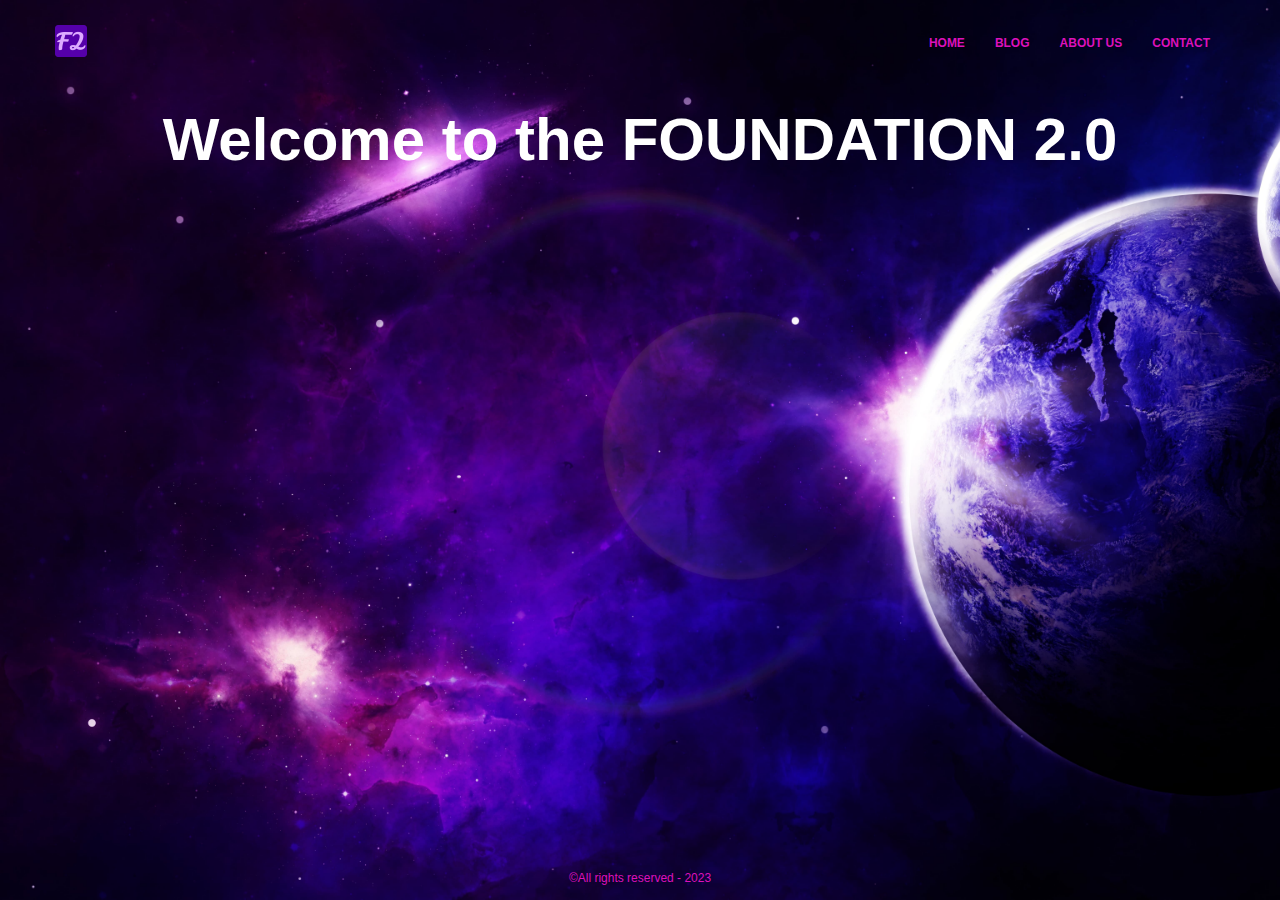
==== index.html @ d198580a "change favicon" ====
<!DOCTYPE html>
<html lang="en">
  <head>
    <meta charset="UTF-8" />
    <meta http-equiv="X-UA-Compatible" content="IE=edge" />
    <meta name="viewport" content="width=device-width, initial-scale=1.0" />

    <link rel="stylesheet" href="css/style.css" />
    <link
      rel="apple-touch-icon"
      sizes="180x180"
      href="/img/favicon//apple-touch-icon.png"
    />
    <link
      rel="icon"
      type="image/png"
      sizes="32x32"
      href="/img/favicon//favicon-32x32.png"
    />
    <link
      rel="icon"
      type="image/png"
      sizes="16x16"
      href="/img/favicon//favicon-16x16.png"
    />
    <link rel="manifest" href="/img/favicon//site.webmanifest" />

    <title>Foundation 2.0</title>
  </head>
  <body>
    <div class="wrapper">
      <header class="menu">
        <div class="container">
          <div class="menu__inner">
            <div class="logo">
              <a href="/"><img src="/img/favicon/favicon-32x32.png" alt="" /></a>
            </div>
            <ul class="nav">
              <li><a href="/">Home</a></li>
              <li><a href="/blog.html">Blog</a></li>
              <li><a href="/about.html">About us</a></li>
              <li><a href="/contact.html">Contact</a></li>
            </ul>
          </div>
        </div>
      </header>
      <main>
        <h1>Welcome to the FOUNDATION 2.0</h1>
      </main>
      <footer>
        <p class="copiright">&copy;All rights reserved - 2023</p>
      </footer>
    </div>
  </body>
</html>
---- css/style.css ----
*,
*:before,
*:after {
  box-sizing: inherit;
  font-family: sans-serif;
}

html {
  box-sizing: border-box;
  font-size: 12px;
  height: 100%;
}

body,
p,
h1,
h2,
h3,
h4,
h5,
h6 {
  margin: 0;
  padding: 0;
}

ul,
li,
ol {
  list-style: none;
}

body {
  height: 100%;
  background-image: url('../img/bg.jpg');
  background-size: cover;

  background-repeat: no-repeat;
}
.wrapper {
  min-height: 100%;
  display: flex;
  flex-direction: column;
}
main {
  flex: 1 0 auto;
}

h1 {
  color: #fff;
  text-align: center;
  font-size: 60px;
  font-family: 'Open Sans', sans-serif;
  margin-top: 20px;
}
.container {
  width: 1170px;
  margin: 0 auto;
}
.menu {
  /* border: 1px solid red; */
}
.menu__inner {
  margin: 25px 0;
  display: flex;
  justify-content: space-between;
  align-items: center;
}
.nav {
  display: flex;
  padding: 0;
  margin: 0;
}
.nav li a {
  text-decoration: none;
  text-transform: uppercase;
  color: rgb(221, 17, 187);
  font-weight: 700;
  padding: 15px;
}

.nav li a:hover {
  background-color: rgb(122, 9, 113);
  color: #fff;
  border-radius: 5px;
}
.copiright {
  color: rgb(221, 17, 187);

  padding: 15px;
  text-align: center;
}
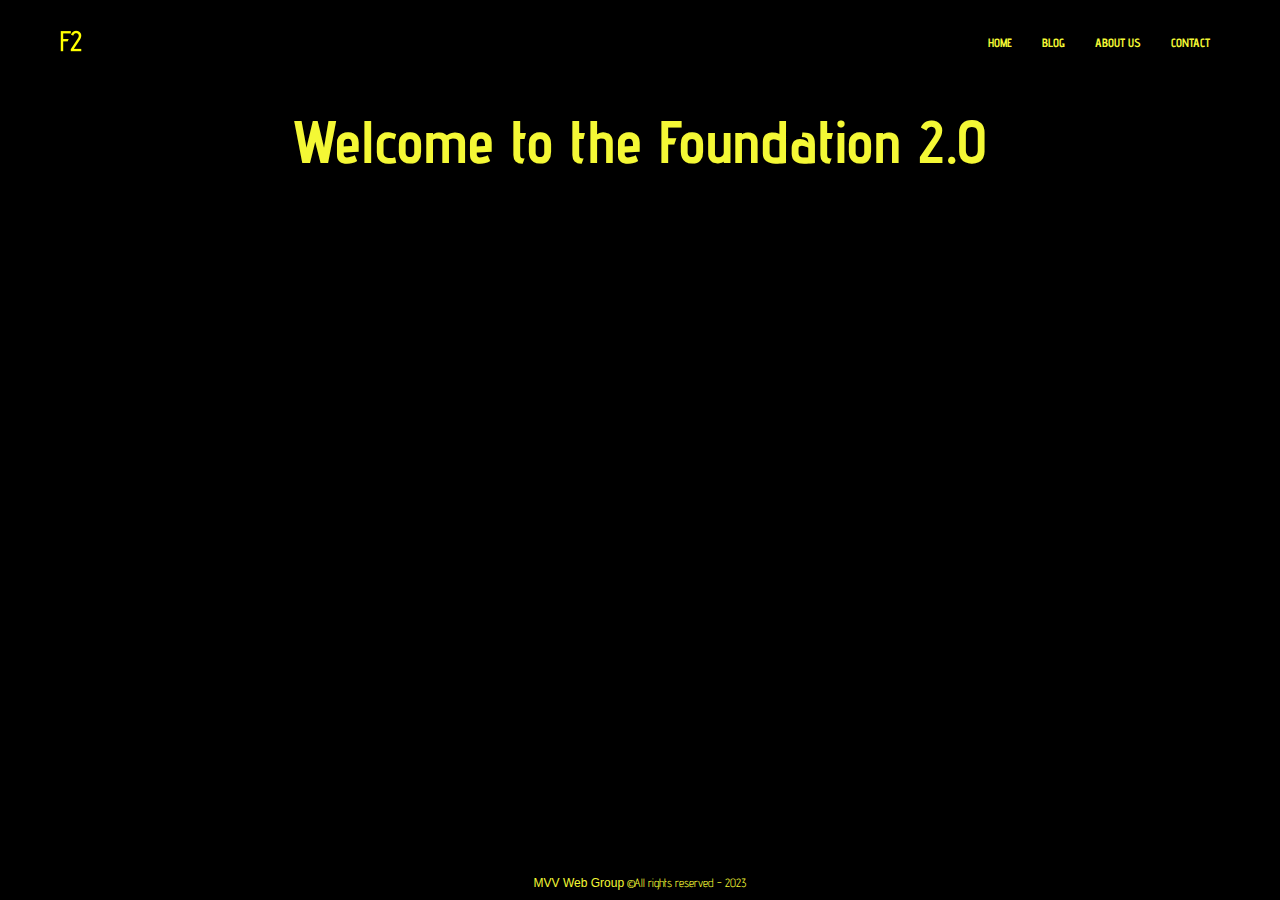
==== commit 80e381ef: "." ====
--- a/index.html
+++ b/index.html
@@ -1,55 +1,58 @@
 <!DOCTYPE html>
 <html lang="en">
-  <head>
-    <meta charset="UTF-8" />
-    <meta http-equiv="X-UA-Compatible" content="IE=edge" />
-    <meta name="viewport" content="width=device-width, initial-scale=1.0" />
 
-    <link rel="stylesheet" href="css/style.css" />
-    <link
-      rel="apple-touch-icon"
-      sizes="180x180"
-      href="/img/favicon//apple-touch-icon.png"
-    />
-    <link
-      rel="icon"
-      type="image/png"
-      sizes="32x32"
-      href="/img/favicon//favicon-32x32.png"
-    />
-    <link
-      rel="icon"
-      type="image/png"
-      sizes="16x16"
-      href="/img/favicon//favicon-16x16.png"
-    />
-    <link rel="manifest" href="/img/favicon//site.webmanifest" />
+<head>
+  <meta charset="UTF-8" />
+  <meta http-equiv="X-UA-Compatible" content="IE=edge" />
+  <meta name="viewport" content="width=device-width, initial-scale=1.0" />
 
-    <title>Foundation 2.0</title>
-  </head>
-  <body>
-    <div class="wrapper">
-      <header class="menu">
-        <div class="container">
-          <div class="menu__inner">
-            <div class="logo">
-              <a href="/"><img src="/img/favicon/favicon-32x32.png" alt="" /></a>
-            </div>
-            <ul class="nav">
-              <li><a href="/">Home</a></li>
-              <li><a href="/blog.html">Blog</a></li>
-              <li><a href="/about.html">About us</a></li>
-              <li><a href="/contact.html">Contact</a></li>
-            </ul>
+  <link rel="preconnect" href="https://fonts.googleapis.com">
+  <link rel="preconnect" href="https://fonts.gstatic.com" crossorigin>
+  <link href="https://fonts.googleapis.com/css2?family=Advent+Pro:wght@400;600;800&display=swap" rel="stylesheet">
+
+  <link rel="apple-touch-icon" sizes="180x180" href="./assets/favicon/apple-touch-icon.png">
+  <link rel="icon" type="image/png" sizes="32x32" href="./assets/favicon/favicon-32x32.png">
+  <link rel="icon" type="image/png" sizes="16x16" href="./assets/favicon/favicon-16x16.png">
+  <link rel="manifest" href="./assets/favicon/site.webmanifest">
+
+  <link rel="stylesheet" href="css/style.css" />
+
+
+  <title>Foundation 2.0</title>
+</head>
+
+<body>
+  <div class="wrapper">
+    <header class="menu">
+      <div class="container">
+        <div class="menu__inner">
+          <div class="logo">
+            <a href="./index.html"><img src="./assets/favicon/favicon-32x32.png" alt="" /></a>
           </div>
+          <ul class="nav">
+            <li><a href="./index.html">Home</a></li>
+            <li><a href="#">Blog</a></li>
+            <li><a href="#">About us</a></li>
+            <li><a href="#">Contact</a></li>
+          </ul>
         </div>
-      </header>
-      <main>
-        <h1>Welcome to the FOUNDATION 2.0</h1>
-      </main>
-      <footer>
-        <p class="copiright">&copy;All rights reserved - 2023</p>
-      </footer>
-    </div>
-  </body>
-</html>
+      </div>
+    </header>
+
+    <main>
+      <h1>Welcome to the Foundation 2.0</h1>
+    </main>
+
+    <footer>
+      <div class="copiright">
+        <p class="copiright">
+          <a href="#"> MVV Web Group </a>
+          &copy;All rights reserved - 2023
+        </p>
+      </div>
+    </footer>
+    <script src="./js/index.js"></script>
+  </div>
+</body>
+
+</html>--- a/css/style.css
+++ b/css/style.css
@@ -3,6 +3,12 @@
 *:after {
   box-sizing: inherit;
   font-family: sans-serif;
+}
+
+:root {
+    --black: #000000;
+    --white: #ffffff;
+    --prime: #f4f835;
 }
 
 html {
@@ -31,11 +37,9 @@
 
 body {
   height: 100%;
-  background-image: url('../img/bg.jpg');
-  background-size: cover;
+  background: var(--black); 
+}
 
-  background-repeat: no-repeat;
-}
 .wrapper {
   min-height: 100%;
   display: flex;
@@ -46,10 +50,10 @@
 }
 
 h1 {
-  color: #fff;
+  color: var(--prime);
   text-align: center;
   font-size: 60px;
-  font-family: 'Open Sans', sans-serif;
+  font-family: 'Advent Pro', sans-serif;
   margin-top: 20px;
 }
 .container {
@@ -73,19 +77,26 @@
 .nav li a {
   text-decoration: none;
   text-transform: uppercase;
-  color: rgb(221, 17, 187);
+  font-family: 'Advent Pro', sans-serif;
+  color: var(--prime);
   font-weight: 700;
   padding: 15px;
 }
 
 .nav li a:hover {
-  background-color: rgb(122, 9, 113);
-  color: #fff;
+  background-color: var(--prime);
+  color: var(--black);
   border-radius: 5px;
 }
+
 .copiright {
-  color: rgb(221, 17, 187);
-
-  padding: 15px;
+  color: var(--prime);
+  font-family: 'Advent Pro', sans-serif;
+  padding-bottom: 5px;
   text-align: center;
 }
+
+.copiright a {
+  text-decoration: none;
+  color: var(--prime);
+}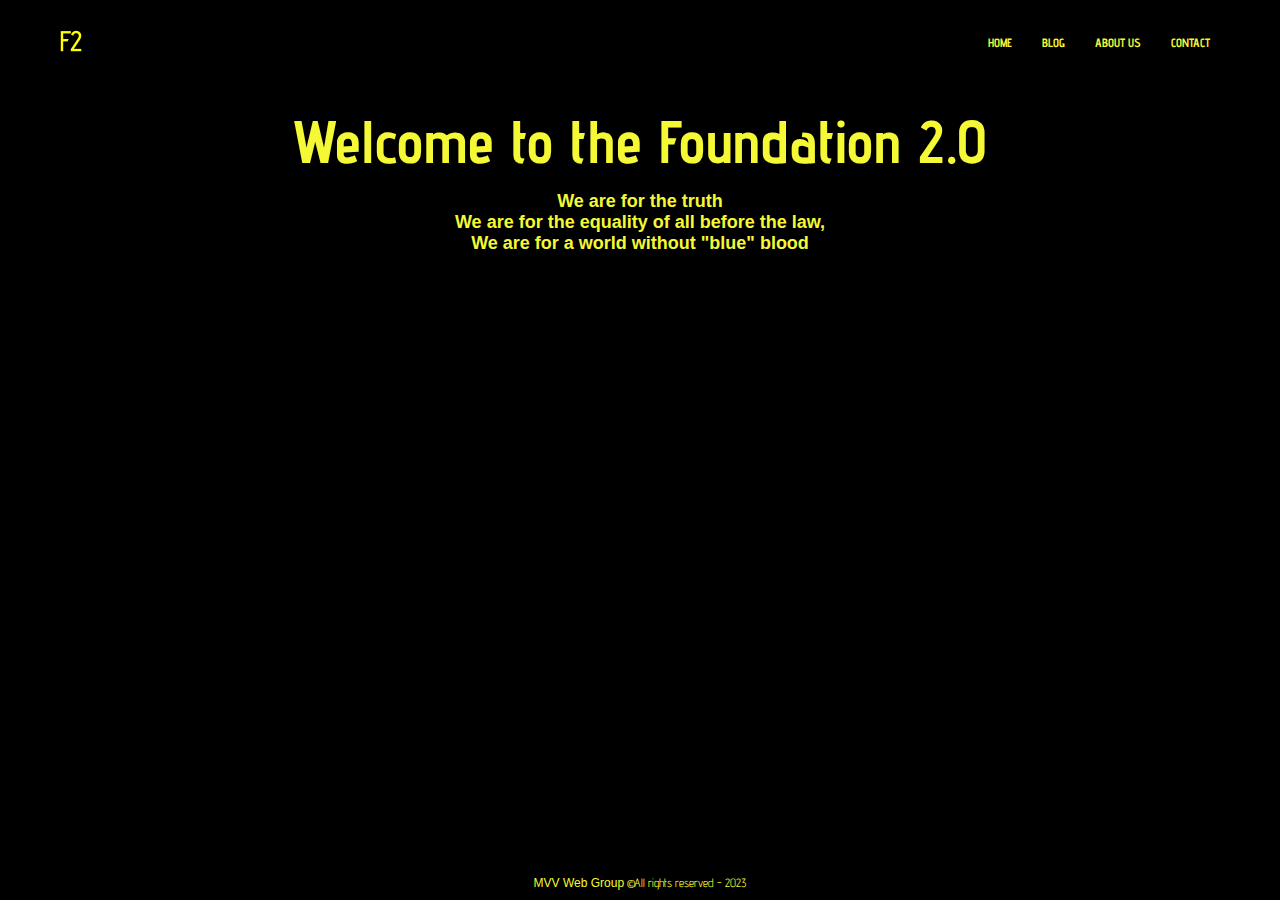
==== commit c3ec7129: "add slogan" ====
--- a/index.html
+++ b/index.html
@@ -41,6 +41,10 @@
 
     <main>
       <h1>Welcome to the Foundation 2.0</h1>
+      <br>
+      <h2>We are for the truth <br>
+      We are for the equality of all before the law, <br>
+      We are for a world without "blue" blood</h2>
     </main>
 
     <footer>
--- a/css/style.css
+++ b/css/style.css
@@ -45,6 +45,7 @@
   display: flex;
   flex-direction: column;
 }
+
 main {
   flex: 1 0 auto;
 }
@@ -56,24 +57,34 @@
   font-family: 'Advent Pro', sans-serif;
   margin-top: 20px;
 }
+
+h2 {
+  color: var(--prime);
+  text-align: center;
+}
+
 .container {
   width: 1170px;
   margin: 0 auto;
 }
-.menu {
-  /* border: 1px solid red; */
-}
+
+/* .menu {
+  border: 1px solid red;
+} */
+
 .menu__inner {
   margin: 25px 0;
   display: flex;
   justify-content: space-between;
   align-items: center;
 }
+
 .nav {
   display: flex;
   padding: 0;
   margin: 0;
 }
+
 .nav li a {
   text-decoration: none;
   text-transform: uppercase;
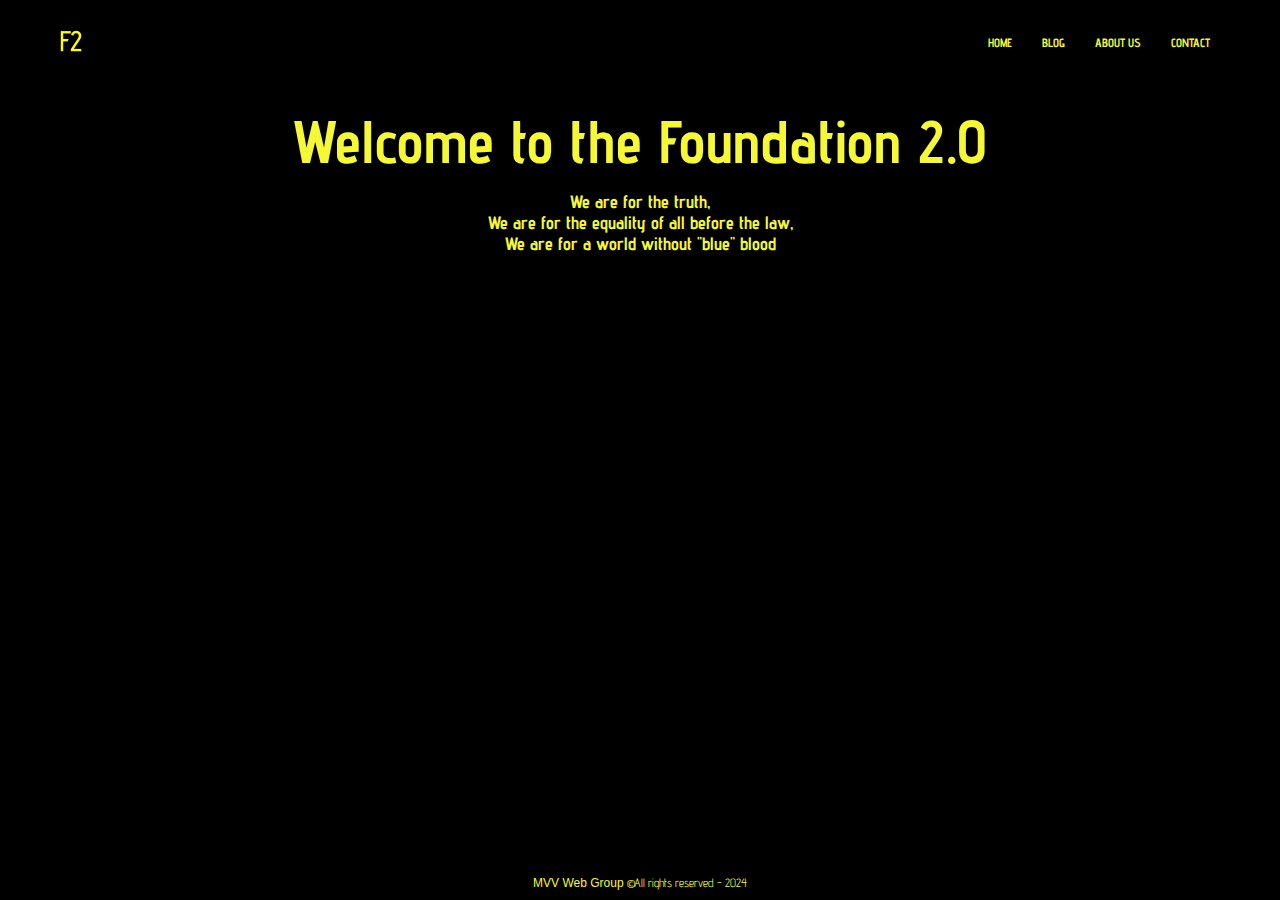
==== commit 0fc4521c: "add contact empty" ====
--- a/index.html
+++ b/index.html
@@ -33,7 +33,7 @@
             <li><a href="./index.html">Home</a></li>
             <li><a href="#">Blog</a></li>
             <li><a href="#">About us</a></li>
-            <li><a href="#">Contact</a></li>
+            <li><a href="./contact.html">Contact</a></li>
           </ul>
         </div>
       </div>
@@ -42,7 +42,7 @@
     <main>
       <h1>Welcome to the Foundation 2.0</h1>
       <br>
-      <h2>We are for the truth <br>
+      <h2>We are for the truth, <br>
       We are for the equality of all before the law, <br>
       We are for a world without "blue" blood</h2>
     </main>
@@ -51,7 +51,7 @@
       <div class="copiright">
         <p class="copiright">
           <a href="#"> MVV Web Group </a>
-          &copy;All rights reserved - 2023
+          &copy;All rights reserved - 2024
         </p>
       </div>
     </footer>
--- a/css/style.css
+++ b/css/style.css
@@ -61,6 +61,7 @@
 h2 {
   color: var(--prime);
   text-align: center;
+  font-family: 'Advent Pro', sans-serif;
 }
 
 .container {
